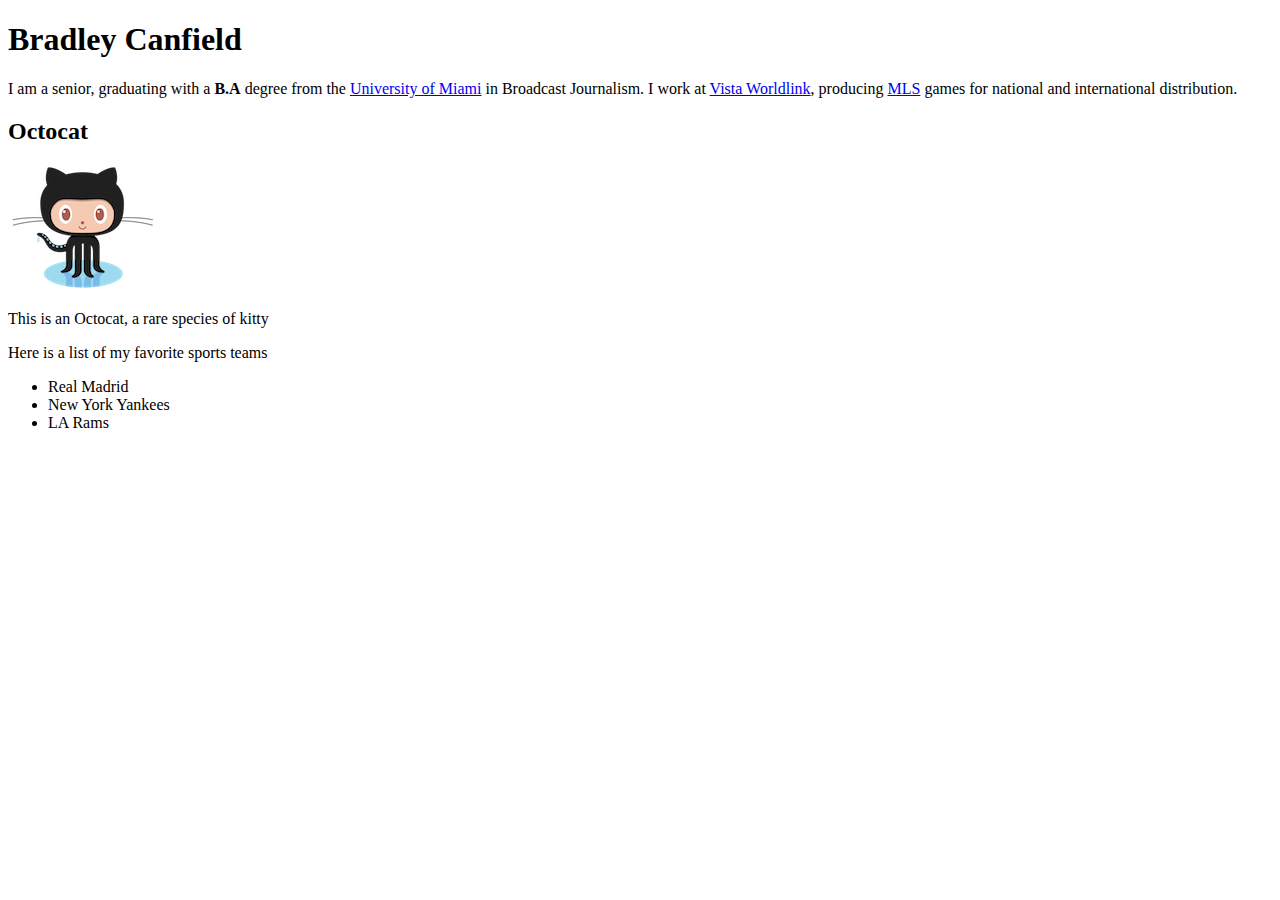
==== index.html @ 358c8bbf "First Commit" ====
<!DOCTYPE html>
<html>

<head>
  <meta charset="UTF-8" />
  <title>My Web Site</title>
</head>

<body>

<h1>Bradley Canfield</h1>

<p>I am a senior, graduating with a <strong>B.A</strong> degree from the <a href="http://welcome.miami.edu">University of Miami</a> in Broadcast Journalism. I work at <a href="http://vistaworldlink.com">Vista Worldlink</a>, producing <a href="https://www.youtube.com/user/mls">MLS</a> games for national and international distribution.</p>

<h2>Octocat</h2>
<img src="octocat.png" alt="Octocat" >

<p>This is an Octocat, a rare species of kitty</p>

<p> Here is a list of my favorite sports teams</p>

<ul>
  <li> Real Madrid</li>
  <li> New York Yankees</li>
  <li> LA Rams</li>
</ul>
</body>
</html>
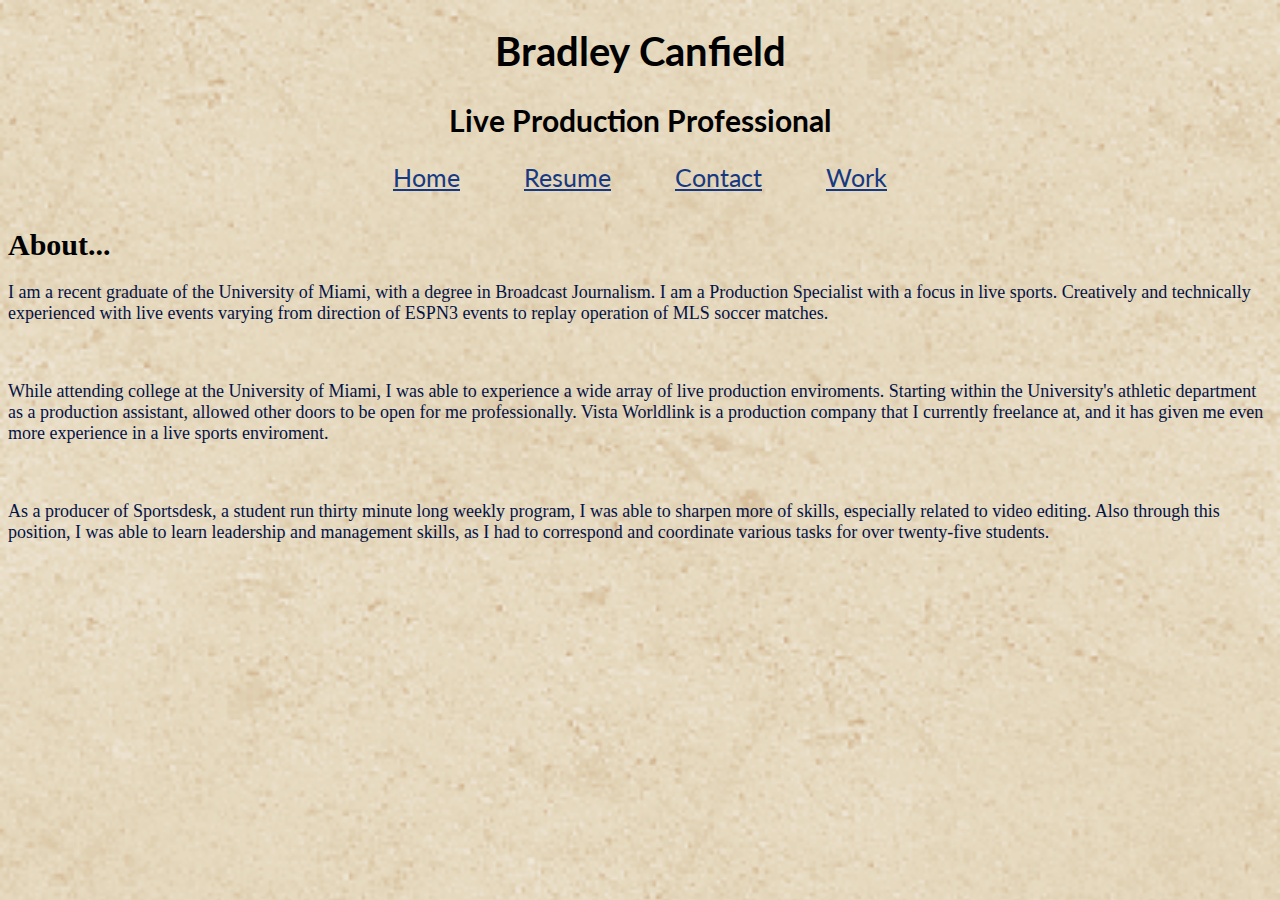
==== commit 6253ff74: "Add files via upload" ====
--- a/index.html
+++ b/index.html
@@ -1,28 +1,45 @@
 <!DOCTYPE html>
-<html>
+<html lang="en">
+
 
 <head>
-  <meta charset="UTF-8" />
-  <title>My Web Site</title>
+ <meta charset="UTF-8">
+ <title>About Page</title>
+ <link href="style.css" rel="stylesheet" />
+ <link href="https://fonts.googleapis.com/css?family=Barlow|Barlow+Semi+Condensed" rel="stylesheet">
 </head>
 
 <body>
 
-<h1>Bradley Canfield</h1>
+<header>
+  <h1>Bradley Canfield</h1>
+  <h2>Live Production Professional</h2>
 
-<p>I am a senior, graduating with a <strong>B.A</strong> degree from the <a href="http://welcome.miami.edu">University of Miami</a> in Broadcast Journalism. I work at <a href="http://vistaworldlink.com">Vista Worldlink</a>, producing <a href="https://www.youtube.com/user/mls">MLS</a> games for national and international distribution.</p>
 
-<h2>Octocat</h2>
-<img src="octocat.png" alt="Octocat" >
+  <nav>
+    <ul>
+      <li><a href="index.html">Home</a></li>
+      <li><a href="resume.html">Resume</a></li>
+      <li><a href="contact.html">Contact</a></li>
+      <li><a href="work.html">Work</a></li>
+    </ul>
+  </nav>
+</header>
 
-<p>This is an Octocat, a rare species of kitty</p>
+<main>
+  <section>
+<h1>About...</h1>
+<article>
+<p> I am a recent graduate of the University of Miami, with a degree in Broadcast Journalism. I am a Production Specialist with a focus in live sports. Creatively and technically experienced with live events varying from direction of ESPN3 events to replay operation of MLS soccer matches.</p>
 
-<p> Here is a list of my favorite sports teams</p>
+<br><p>While attending college at the University of Miami, I was able to experience a wide array of live production enviroments. Starting within the University's athletic department as a production assistant, allowed other doors to be open for me professionally. Vista Worldlink is a production company that I currently freelance at, and it has given me even more experience in a live sports enviroment.</p></br>
 
-<ul>
-  <li> Real Madrid</li>
-  <li> New York Yankees</li>
-  <li> LA Rams</li>
-</ul>
+<p> As a producer of Sportsdesk, a student run thirty minute long weekly program, I was able to sharpen more of skills, especially related to video editing. Also through this position, I was able to learn leadership and management skills, as I had to correspond and coordinate various tasks for over twenty-five students. </p>
+
+
+
+</article>
+</section>
+</main>
 </body>
 </html>
--- a/style.css
+++ b/style.css
@@ -0,0 +1,90 @@
+@import url('https://fonts.googleapis.com/css?family=Lato|Oswald');
+
+header {
+  font-family: "Lato", sans-serif;
+  font-weight: 400;
+  color: black;
+  text-align: center;
+}
+
+header h1 {
+padding-top: 0px;
+font-size: 40px;
+}
+header h2 {
+  font-size: 30px;
+}
+
+
+main section{
+  font-family: "Oswald" sans-serif;
+  font-weight: 400;
+  font-size: 15px;
+  color: black
+}
+main section h1{
+  padding-top: 15px;
+  font-size: 30px;
+  font-family: "Lato" sans-serif;
+}
+
+section h2{
+  padding-top: 20px;
+
+}
+main section article{
+  font-family: "Oswald" sans-serif;
+  font-weight: 200;
+  font-size: 18px;
+  color: rgb(4,19,69)
+
+}
+a {
+  color: rgb(22,57,130);
+}
+
+a:visited {
+  color: rgb(251,121,77);
+}
+
+a:hover {
+  color: rgb(235,28,49);
+}
+
+a:active {
+ color: rgb(239,63,59);
+}
+
+
+ul {
+    list-style-type: none;
+    margin: 5px;
+    padding: 0;
+}
+
+li {
+    display: inline;
+}
+
+li a {
+  font-size: 25px;
+    padding: 30px;
+}
+
+iframe{
+  padding-left: 400px;
+  padding-top: 25px;
+}
+
+footer{
+  text-align: center;
+  padding-top: 30px;
+}
+
+
+body {
+  background-image: url(vintage-concrete.png);
+  background-size: cover;
+  background-attachment: fixed;
+  background-repeat: no-repeat;
+}
